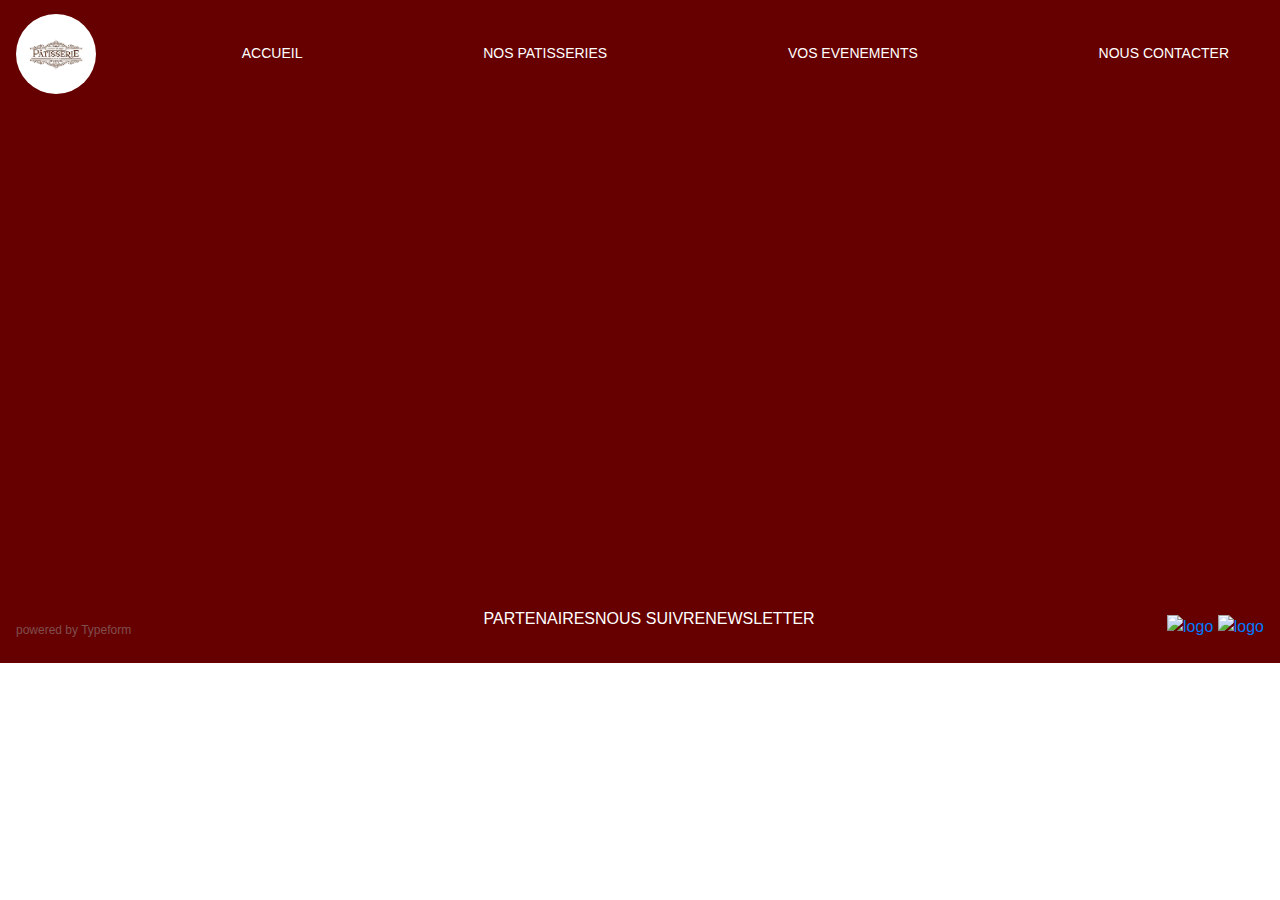
==== contact.html @ 63162f87 "Add files via upload" ====
<!DOCTYPE html>
		<html>
		<head>
			<title></title>
			<link rel="stylesheet" href="https://stackpath.bootstrapcdn.com/bootstrap/4.3.1/css/bootstrap.min.css" integrity="sha384-ggOyR0iXCbMQv3Xipma34MD+dH/1fQ784/j6cY/iJTQUOhcWr7x9JvoRxT2MZw1T" crossorigin="anonymous">
			<link rel="stylesheet" type="text/css" href="style.css">
		</head>
		

<body>
	<div>
		<div class="navbar">
		<a class="logo" href="images/logo.png">
		<img src="images/logo.png" alt="logo">
		</a>
			<a href="index.html" class="link">ACCUEIL</a>
			<a href="nos_patisseries.html" class="link">NOS PATISSERIES</a>
			<a href="vos_evenement.html" class="link">VOS EVENEMENTS</a>
			<a href="nous_contacter.html" class="link">NOUS CONTACTER</a>

		<div class="typeform-widget" data-url="https://ghislaine090544.typeform.com/to/Q32erp" style="width: 100%; height: 500px;"></div> <script> (function() { var qs,js,q,s,d=document, gi=d.getElementById, ce=d.createElement, gt=d.getElementsByTagName, id="typef_orm", b="https://embed.typeform.com/"; if(!gi.call(d,id)) { js=ce.call(d,"script"); js.id=id; js.src=b+"embed.js"; q=gt.call(d,"script")[0]; q.parentNode.insertBefore(js,q) } })() </script> <div style="font-family: Sans-Serif;font-size: 12px;color: #999;opacity: 0.5; padding-top: 5px;"> powered by <a href="https://admin.typeform.com/signup?utm_campaign=Q32erp&utm_source=typeform.com-15041789-Free&utm_medium=typeform&utm_content=typeform-embedded-poweredbytypeform&utm_term=EN" style="color: #999" target="_blank">Typeform</a> </div>

 		<div class="navbar">
  			<p>PARTENAIRES</p>
  			<P>NOUS SUIVRE</P>
  			<P>NEWSLETTER</P>
   		</div >	
	   
		<div> 
	   		<a href="images/logo_uber_eats.png">
			<img src="images/logo_uber_eats.png" alt="logo"></a>
			<a href="images/logo_deliveroo.jpg"> 
			<img src="images/logo_deliveroo.jpg" alt="logo"></a>
 		</div>

</body>
</html>
---- style.css ----
.navbar {
	background-color: rgb(102 0 0);
	display: flex;
	justify-content: space-between;
	align-items: center;
	color: white;

}

.logo {
	text-decoration: none
}

.logo > img {
	height: 80px;
	width : 80px;
	object-fit: cover;
	border-radius: 50%;
}

.menu {
	

}

.link{
	text-decoration: none;
	margin: 20px;
	padding: 15px;
	color : white;
	font-size: 14px;
	font-family: arial;
	border-radius: 4px;

}
.link:hover {
	background: grey;
}

.img-carousel {
	width: 10vw;
	height: 65vh;
}
.partenaires {
	display:flex-wrap : 
	height: 50px;
	width: 50px;
}

.img-height {
 	height: 30vh;
}

.img-fit {
 	object-fit: cover;
}

.class-images {
	height: 35vh;
}
.nosvos {
	display: flex;
	color: black ;
	font-family: arial;
	justify-content: space-around;
	align-items: center;
	margin: 10px;
	padding:20px;

	
}
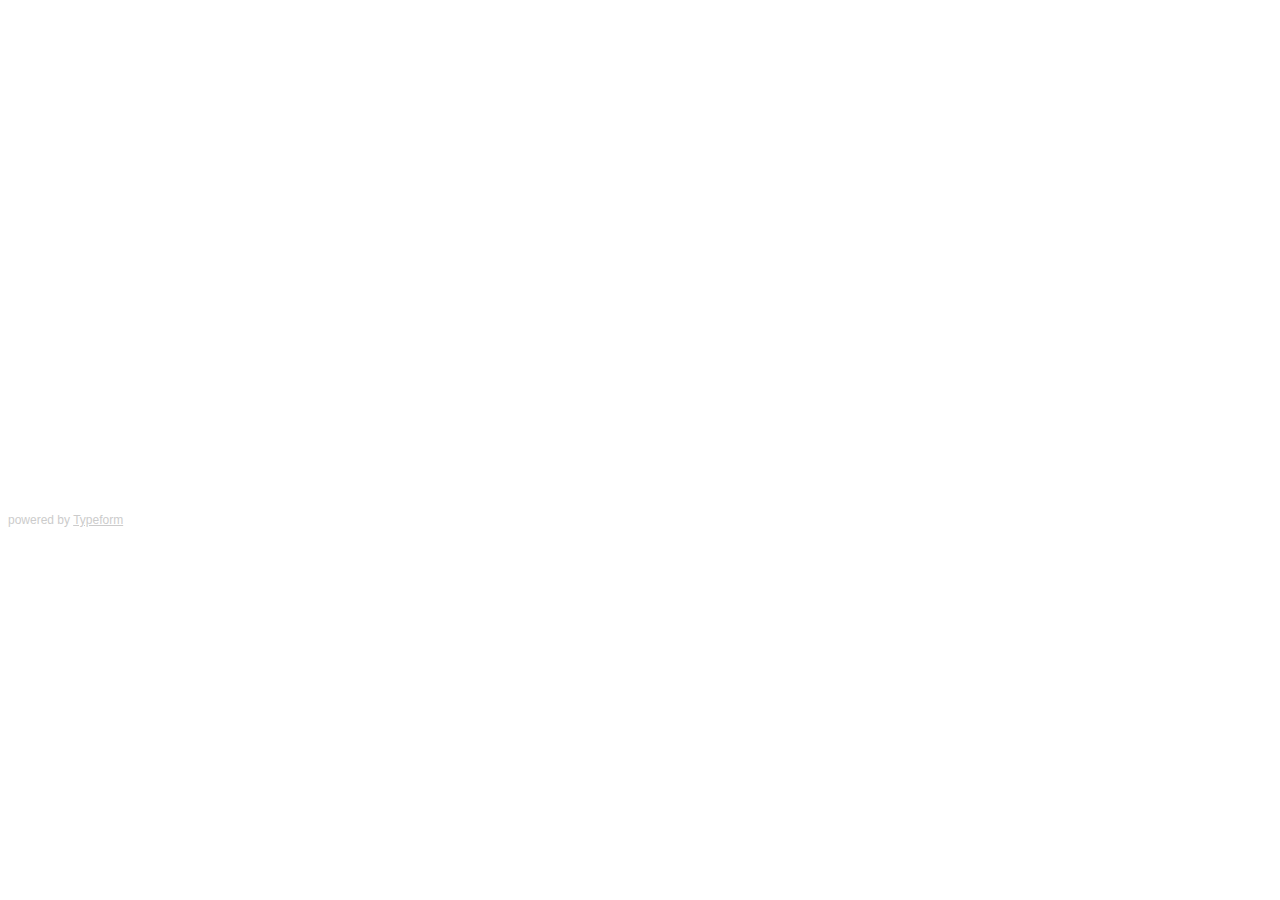
==== commit 7b884118: "Add files via upload" ====
--- a/contact.html
+++ b/contact.html
@@ -1,37 +1,9 @@
 <!DOCTYPE html>
-		<html>
-		<head>
-			<title></title>
-			<link rel="stylesheet" href="https://stackpath.bootstrapcdn.com/bootstrap/4.3.1/css/bootstrap.min.css" integrity="sha384-ggOyR0iXCbMQv3Xipma34MD+dH/1fQ784/j6cY/iJTQUOhcWr7x9JvoRxT2MZw1T" crossorigin="anonymous">
-			<link rel="stylesheet" type="text/css" href="style.css">
-		</head>
-		
-
+<html>
+<head>
+	<title>NOUS CONTACTER</title>
+</head>
 <body>
-	<div>
-		<div class="navbar">
-		<a class="logo" href="images/logo.png">
-		<img src="images/logo.png" alt="logo">
-		</a>
-			<a href="index.html" class="link">ACCUEIL</a>
-			<a href="nos_patisseries.html" class="link">NOS PATISSERIES</a>
-			<a href="vos_evenement.html" class="link">VOS EVENEMENTS</a>
-			<a href="nous_contacter.html" class="link">NOUS CONTACTER</a>
-
-		<div class="typeform-widget" data-url="https://ghislaine090544.typeform.com/to/Q32erp" style="width: 100%; height: 500px;"></div> <script> (function() { var qs,js,q,s,d=document, gi=d.getElementById, ce=d.createElement, gt=d.getElementsByTagName, id="typef_orm", b="https://embed.typeform.com/"; if(!gi.call(d,id)) { js=ce.call(d,"script"); js.id=id; js.src=b+"embed.js"; q=gt.call(d,"script")[0]; q.parentNode.insertBefore(js,q) } })() </script> <div style="font-family: Sans-Serif;font-size: 12px;color: #999;opacity: 0.5; padding-top: 5px;"> powered by <a href="https://admin.typeform.com/signup?utm_campaign=Q32erp&utm_source=typeform.com-15041789-Free&utm_medium=typeform&utm_content=typeform-embedded-poweredbytypeform&utm_term=EN" style="color: #999" target="_blank">Typeform</a> </div>
-
- 		<div class="navbar">
-  			<p>PARTENAIRES</p>
-  			<P>NOUS SUIVRE</P>
-  			<P>NEWSLETTER</P>
-   		</div >	
-	   
-		<div> 
-	   		<a href="images/logo_uber_eats.png">
-			<img src="images/logo_uber_eats.png" alt="logo"></a>
-			<a href="images/logo_deliveroo.jpg"> 
-			<img src="images/logo_deliveroo.jpg" alt="logo"></a>
- 		</div>
-
+<div class="typeform-widget" data-url="https://sabria469340.typeform.com/to/eDvivd" style="width: 100%; height: 500px;"></div> <script> (function() { var qs,js,q,s,d=document, gi=d.getElementById, ce=d.createElement, gt=d.getElementsByTagName, id="typef_orm", b="https://embed.typeform.com/"; if(!gi.call(d,id)) { js=ce.call(d,"script"); js.id=id; js.src=b+"embed.js"; q=gt.call(d,"script")[0]; q.parentNode.insertBefore(js,q) } })() </script> <div style="font-family: Sans-Serif;font-size: 12px;color: #999;opacity: 0.5; padding-top: 5px;"> powered by <a href="https://admin.typeform.com/signup?utm_campaign=eDvivd&utm_source=typeform.com-15041788-Free&utm_medium=typeform&utm_content=typeform-embedded-poweredbytypeform&utm_term=EN" style="color: #999" >Typeform</a> </div>
 </body>
 </html>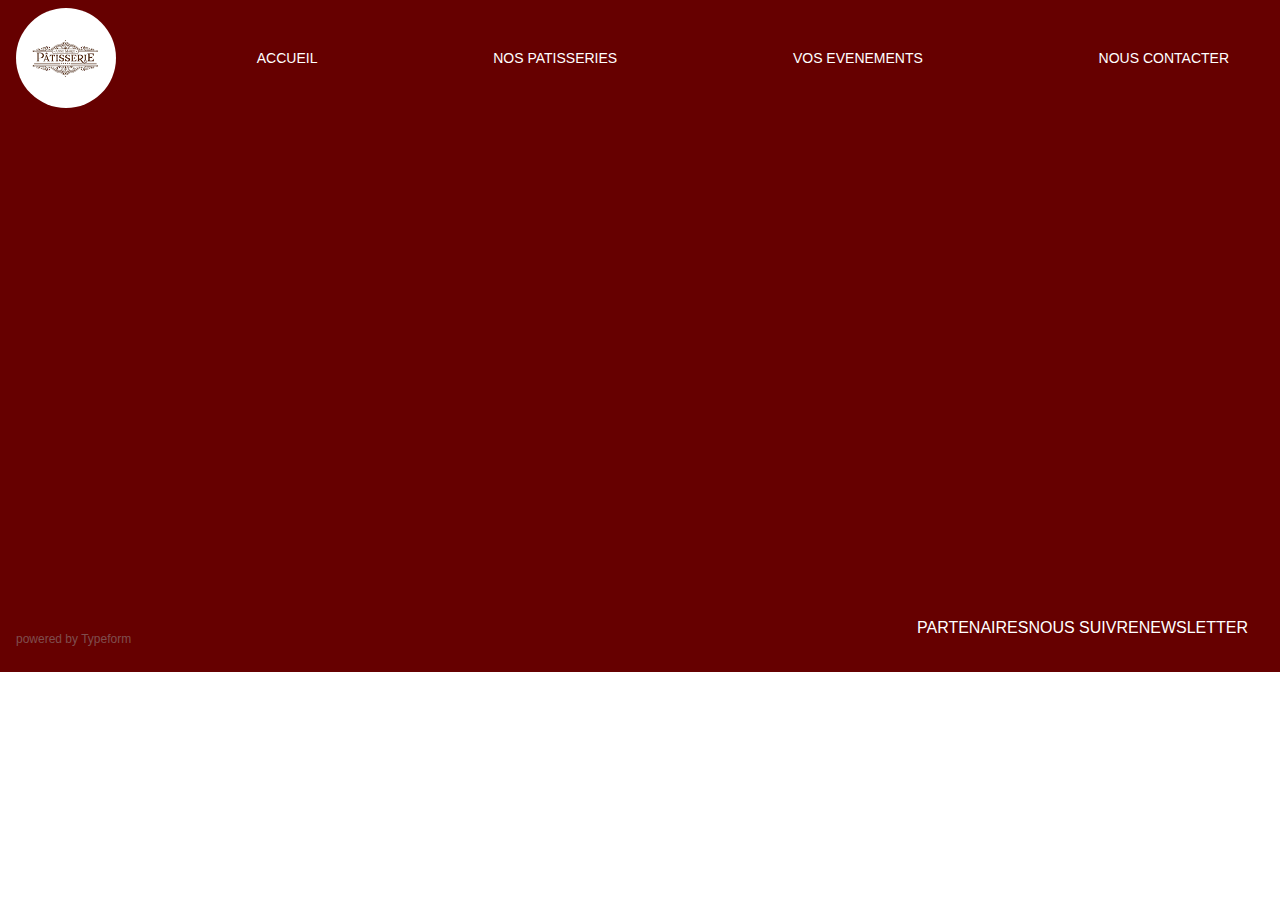
==== commit 7153ea98: "Add files via upload" ====
--- a/contact.html
+++ b/contact.html
@@ -1,9 +1,31 @@
 <!DOCTYPE html>
-<html>
-<head>
-	<title>NOUS CONTACTER</title>
-</head>
+		<html>
+		<head>
+			<title></title>
+			<link rel="stylesheet" href="https://stackpath.bootstrapcdn.com/bootstrap/4.3.1/css/bootstrap.min.css" integrity="sha384-ggOyR0iXCbMQv3Xipma34MD+dH/1fQ784/j6cY/iJTQUOhcWr7x9JvoRxT2MZw1T" crossorigin="anonymous">
+			<link rel="stylesheet" type="text/css" href="style.css">
+		</head>
+		
+
 <body>
-<div class="typeform-widget" data-url="https://sabria469340.typeform.com/to/eDvivd" style="width: 100%; height: 500px;"></div> <script> (function() { var qs,js,q,s,d=document, gi=d.getElementById, ce=d.createElement, gt=d.getElementsByTagName, id="typef_orm", b="https://embed.typeform.com/"; if(!gi.call(d,id)) { js=ce.call(d,"script"); js.id=id; js.src=b+"embed.js"; q=gt.call(d,"script")[0]; q.parentNode.insertBefore(js,q) } })() </script> <div style="font-family: Sans-Serif;font-size: 12px;color: #999;opacity: 0.5; padding-top: 5px;"> powered by <a href="https://admin.typeform.com/signup?utm_campaign=eDvivd&utm_source=typeform.com-15041788-Free&utm_medium=typeform&utm_content=typeform-embedded-poweredbytypeform&utm_term=EN" style="color: #999" >Typeform</a> </div>
+	<div>
+		<div class="navbar">
+		<a class="logo" href="images/logo.png">
+		<img src="images/logo.png" alt="logo">
+		</a>
+			<a href="index.html" class="link">ACCUEIL</a>
+			<a href="nos_patisseries.html" class="link">NOS PATISSERIES</a>
+			<a href="vos_evenement.html" class="link">VOS EVENEMENTS</a>
+			<a href="nous_contacter.html" class="link">NOUS CONTACTER</a>
+
+		<div class="typeform-widget" data-url="https://ghislaine090544.typeform.com/to/Q32erp" style="width: 100%; height: 500px;"></div> <script> (function() { var qs,js,q,s,d=document, gi=d.getElementById, ce=d.createElement, gt=d.getElementsByTagName, id="typef_orm", b="https://embed.typeform.com/"; if(!gi.call(d,id)) { js=ce.call(d,"script"); js.id=id; js.src=b+"embed.js"; q=gt.call(d,"script")[0]; q.parentNode.insertBefore(js,q) } })() </script> <div style="font-family: Sans-Serif;font-size: 12px;color: #999;opacity: 0.5; padding-top: 5px;"> powered by <a href="https://admin.typeform.com/signup?utm_campaign=Q32erp&utm_source=typeform.com-15041789-Free&utm_medium=typeform&utm_content=typeform-embedded-poweredbytypeform&utm_term=EN" style="color: #999" target="_blank">Typeform</a> </div>
+
+ 		<div class="navbar">
+  			<p>PARTENAIRES</p>
+  			<P>NOUS SUIVRE</P>
+  			<P>NEWSLETTER</P>
+   		</div >	
+	   
+		
 </body>
 </html>--- a/style.css
+++ b/style.css
@@ -0,0 +1,93 @@
+.img-carroussel {
+  height: 70vh;
+  width: 70vw;
+}
+
+.logo > img {
+  height: 150px;
+  width: 150px;
+}
+
+.navbar {
+  background-color: rgb(102,0,0);
+  display: flex;
+  justify-content: space-between;
+  align-items: center;
+  color: white;
+}
+
+.logo {
+  text-decoration: none;
+}
+
+.logo > img {
+  height: 100px;
+  width: 100px;
+  object-fit: cover;
+  border-radius: 70%;
+}
+
+.link {
+  text-decoration: none;
+  margin: 20px;
+  padding: 15px;
+  color: white;
+  font-size: 14px;
+  font-family: Arial;
+  border-radius: 4px;
+}
+
+.link:hover {
+  background-color: rgb(102,0,0);
+}
+
+.footer {
+   position: fixed;
+   left: 0;
+   bottom: 0;
+   width: 100%;
+   background-color: rgb(102,0,0);
+   color: white;
+   text-align: center;
+}
+.partenaires{
+  display: flex;
+  background-color: rgb(102,0,0);
+  height: 50px;
+  width: 50px;	
+}
+.class-image{
+  height: 35vh;
+  width: 35vw;
+}
+
+.image-fit{
+width: 75%;
+ object-fit: cover;
+}
+.titre{
+	align-content: center;
+}
+.card-wrapper {
+width: 55vw;
+margin: auto;
+}
+
+.container_down{
+  flex-direction: column;
+}
+.container_line{
+display: flex;
+align-items: center;
+justify-content: space-around;
+}
+
+.boutique{
+  width: 100%;
+  display: flex;
+  justify-content: space-between;
+  flex-wrap: wrap;
+}
+.equipe{
+	flex-direction: column;
+}
